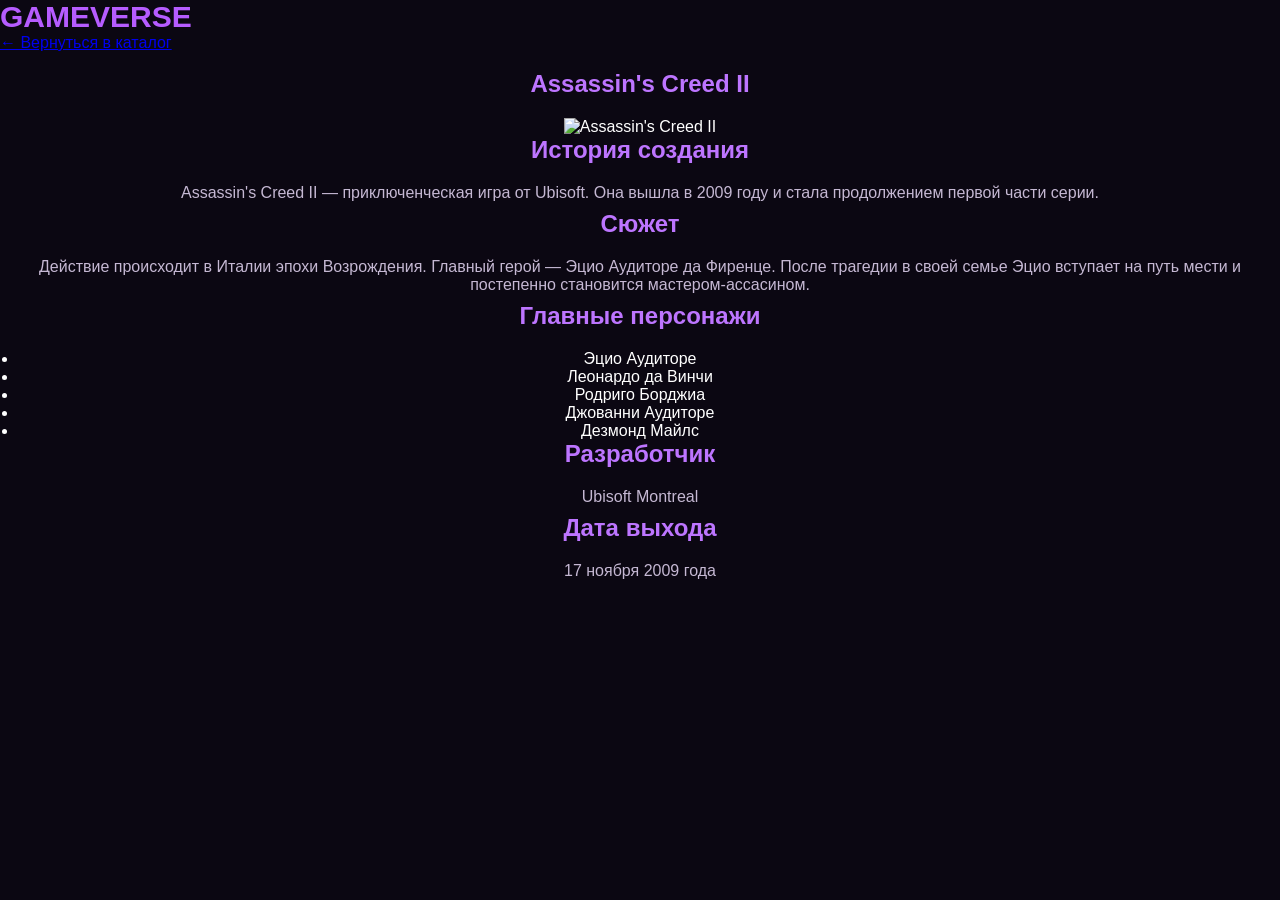
==== ac2.html @ 8f21bde3 "Add files via upload" ====
<!DOCTYPE html>
<html lang="ru">
<head>
    <meta charset="UTF-8">
    <meta name="viewport" content="width=device-width, initial-scale=1.0">
    <title>Assassin's Creed II — GAMEVERSE</title>
    <link rel="stylesheet" href="style.css">
</head>
<body>

    <header>
        <h1>GAMEVERSE</h1>
        <a href="index.html">← Вернуться в каталог</a>
    </header>

    <main class="game-info">
        <h2>Assassin's Creed II</h2>

        <img
            src="https://cdn.akamai.steamstatic.com/steam/apps/33230/header.jpg"
            alt="Assassin's Creed II"
        >

        <h2>История создания</h2>
        <p>
            Assassin's Creed II — приключенческая игра от Ubisoft.
            Она вышла в 2009 году и стала продолжением первой части серии.
        </p>

        <h2>Сюжет</h2>
        <p>
            Действие происходит в Италии эпохи Возрождения.
            Главный герой — Эцио Аудиторе да Фиренце.
            После трагедии в своей семье Эцио вступает на путь мести
            и постепенно становится мастером-ассасином.
        </p>

        <h2>Главные персонажи</h2>
        <ul>
            <li>Эцио Аудиторе</li>
            <li>Леонардо да Винчи</li>
            <li>Родриго Борджиа</li>
            <li>Джованни Аудиторе</li>
            <li>Дезмонд Майлс</li>
        </ul>

        <h2>Разработчик</h2>
        <p>Ubisoft Montreal</p>

        <h2>Дата выхода</h2>
        <p>17 ноября 2009 года</p>
    </main>

</body>
</html>
---- style.css ----
* {
    margin: 0;
    padding: 0;
    box-sizing: border-box;
}

body {
    background: #0b0712;
    color: white;
    font-family: Arial, sans-serif;
}

ottom: 1px soliheader {
    background: #160d24;
    padding: 25px 8%;
    display: flex;
    justify-content: space-between;
    align-items: center;
   border-bottom: 1px solid #7025b5;
}

header h1 {
    color: #b65cff;
    font-size: 30px;
}

nav a {
    color: white;
    text-decoration: none;
    margin-left: 25px;
}

nav a:hover {
    color: #b65cff;
}

main {
    padding: 50px 8%;
    text-align: center;
}

main h2 {
    color: #bd75ff;
    margin-bottom: 20px;
}

main p {
    color: #c5b8d3;
}

#games {
    display: grid;
    grid-template-columns: repeat(auto-fit, minmax(220px, 1fr));
    gap: 25px;
    margin-top: 35px;
}

.game-card {
    background: #1a1028;
    border: 1px solid #49236b;
    border-radius: 14px;
    overflow: hidden;
    transition: 0.3s;
    text-align: left;
}

.game-card:hover {
    transform: translateY(-7px);
    border-color: #bd75ff;
    box-shadow: 0 0 20px #8125c566;
}

.game-card img {
    width: 100%;
    height: 280px;
    object-fit: cover;
    display: block;
}

.game-info {
    padding: 18px;
}

.game-info h3 {
    color: #d6a5ff;
    margin-bottom: 12px;
}

.game-info p {
    margin-bottom: 8px;
    color: #c5b8d3;
}

.game-card button {
    width: 100%;
    padding: 12px;
    margin-top: 12px;
    background: #7829b5;
    color: white;
    border: none;
    border-radius: 7px;
    cursor: pointer;
}

.game-card button:hover {
    background: #a34ce5;
}

footer {
    text-align: center;
    padding: 30px;
    color: #9585a5;
}

@media (max-width: 600px) {
    header {
        flex-direction: column;
        gap: 20px;
    }

    nav a {
        margin: 0 7px;
    }

    main {
        padding: 35px 5%;
    }
}
#search {
    width: 100%;
    max-width: 500px;
    padding: 15px;
    margin: 20px auto;
    background: #1a1028;
    border: 1px solid #7025b5;
    border-radius: 10px;
    color: white;
    font-size: 16px;
}
/* Главный экран GAMEVERSE */
.hero {
    text-align: center;
    padding: 80px 20px;
    margin: 30px auto;
    background: linear-gradient(135deg, #160d2b, #35105c, #160d2b);
    border: 1px solid #7136b5;
    border-radius: 20px;
    box-shadow: 0 0 30px rgba(128, 0, 255, 0.25);
}

.hero h2 {
    font-size: 36px;
    color: #ffffff;
    margin-bottom: 15px;
}

.hero p {
    color: #d5c2f5;
    font-size: 18px;
    margin-bottom: 12px;
}

.hero-button {
    display: inline-block;
    margin-top: 20px;
    padding: 14px 28px;
    background: #7828d7;
    color: white;
    text-decoration: none;
    border-radius: 10px;
    transition: 0.3s;
}

.hero-button:hover {
    background: #a34cff;
    transform: scale(1.05);
}
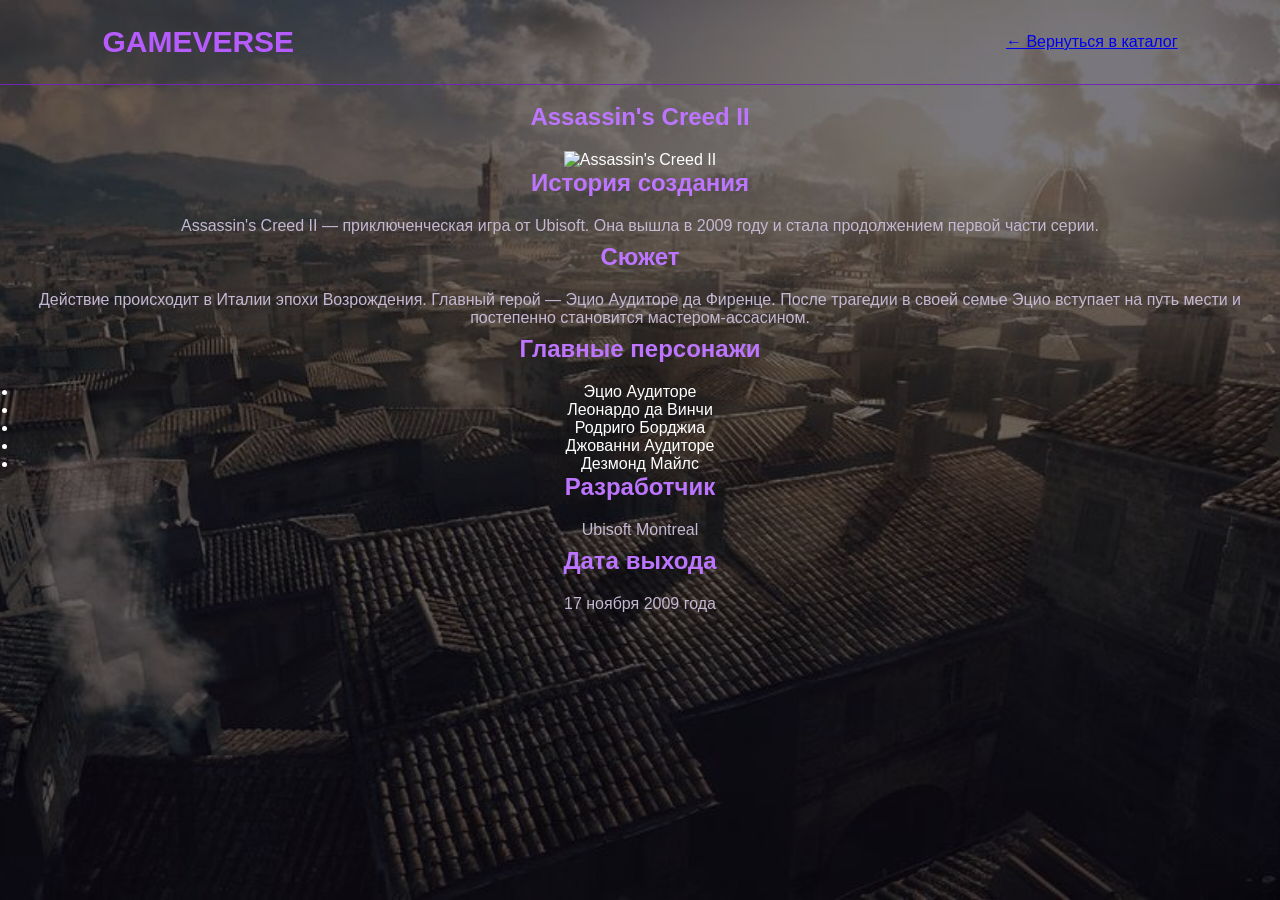
==== commit a17260f0: "Add files via upload" ====
--- a/ac2.html
+++ b/ac2.html
@@ -7,7 +7,7 @@
     <title>Assassin's Creed II — GAMEVERSE</title>
     <link rel="stylesheet" href="style.css">
 </head>
-<body>
+<body class="ac2-page"></body>
 
     <header>
         <h1>GAMEVERSE</h1>
--- a/style.css
+++ b/style.css
@@ -10,8 +10,7 @@
     color: white;
     font-family: Arial, sans-serif;
 }
-
-ottom: 1px soliheader {
+header {
     background: #160d24;
     padding: 25px 8%;
     display: flex;
@@ -176,3 +175,85 @@
     background: #a34cff;
     transform: scale(1.05);
 }
+/* Анимированный фон Ведьмака */
+.game-background {
+    position: fixed;
+    top: 0;
+    left: 0;
+    width: 100%;
+    height: 100%;
+    object-fit: cover;
+    z-index: 0;
+    opacity: 0.45;
+}
+
+.background-shade {
+    position: fixed;
+    inset: 0;
+    background: rgba(8, 5, 15, 0.55);
+    z-index: 0;
+    pointer-events: none;
+}
+
+body:has(.game-background) {
+    isolation: isolate;
+}
+
+body:has(.game-background) header,
+body:has(.game-background) main,
+body:has(.game-background) footer {
+    position: relative;
+    z-index: 1;
+}
+/* Фон страницы Ведьмака */
+.witcher-page {
+    background:
+        linear-gradient(rgba(11, 7, 18, 0.55), rgba(11, 7, 18, 0.55)),
+        url("witcher-bg.jpg") center center / cover fixed no-repeat;
+    background-color: #0b0712;
+}
+
+.witcher-page header,
+.witcher-page main,
+.witcher-page footer {
+    background-color: transparent;
+}
+/* Фон страницы GTA V */
+.gta-page {
+    background:
+        linear-gradient(rgba(11, 7, 18, 0.55), rgba(11, 7, 18, 0.55)),
+        url("gta-bg.jpg") center center / cover fixed no-repeat;
+    background-color: #0b0712;
+}
+
+.gta-page header,
+.gta-page main,
+.gta-page footer {
+    background-color: transparent;
+}
+/* Фон страницы Red Dead Redemption 2 */
+.reddead-page {
+    background:
+        linear-gradient(rgba(11, 7, 18, 0.55), rgba(11, 7, 18, 0.55)),
+        url("reddead-bg.jpg") center center / cover fixed no-repeat;
+    background-color: #0b0712;
+}
+
+.reddead-page header,
+.reddead-page main,
+.reddead-page footer {
+    background-color: transparent;
+}
+/* Фон страницы Assassin's Creed II */
+.ac2-page {
+    background:
+        linear-gradient(rgba(11, 7, 18, 0.55), rgba(11, 7, 18, 0.55)),
+        url("ac2-bg.jpg") center center / cover fixed no-repeat;
+    background-color: #0b0712;
+}
+
+.ac2-page header,
+.ac2-page main,
+.ac2-page footer {
+    background-color: transparent;
+}
